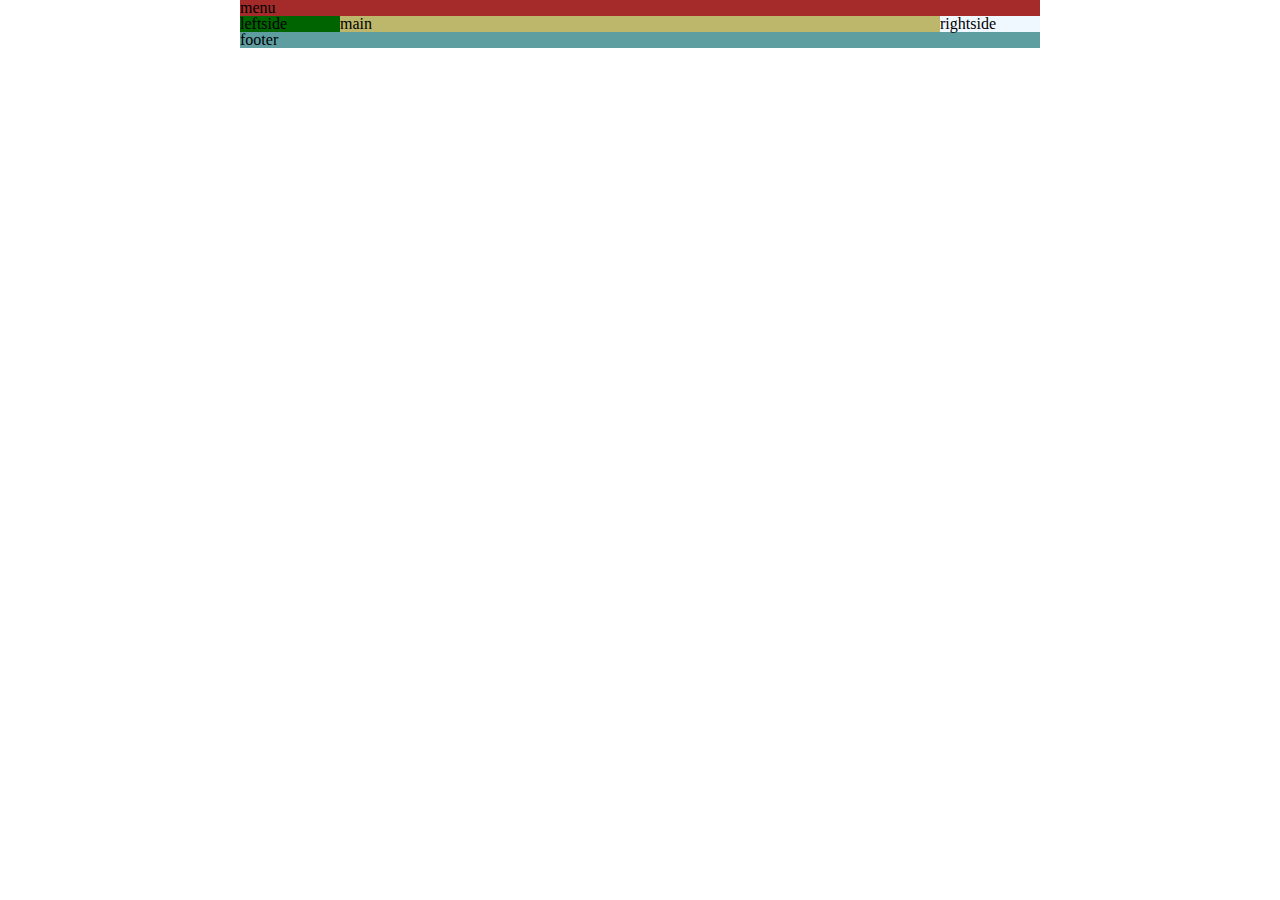
==== index.html @ 5cc7cfce "Add files via upload" ====
<!DOCTYPE html>
<html lang="en">
<head>
    <meta charset="UTF-8">
    <title>Title</title>
    <link rel="stylesheet" href="styles.css">
    <link rel="stylesheet" href="reset.css">
</head>
<body>
    <div class="mainbox">
        <div class="menu">menu</div>
        <div class="leftside">leftside</div>
        <div class="main">main</div>
        <div class="rightside">rightside</div>
        <div class="footer">footer</div>
    </div>
</body>
</html>
---- styles.css ----
.mainbox{
    background-color: coral;
    width: 800px;
    margin: 0px auto;
}

.menu{
    background-color: brown;
}

.leftside{
    background-color: darkgreen;
    width: 100px;
    float: left;
}


.main{
    background-color: darkkhaki;
    width: 600px;
    float: left;
}

.rightside{
    background-color: aliceblue;
    width: 100px;
    float: left;
}

.footer{
    background-color: cadetblue;
}
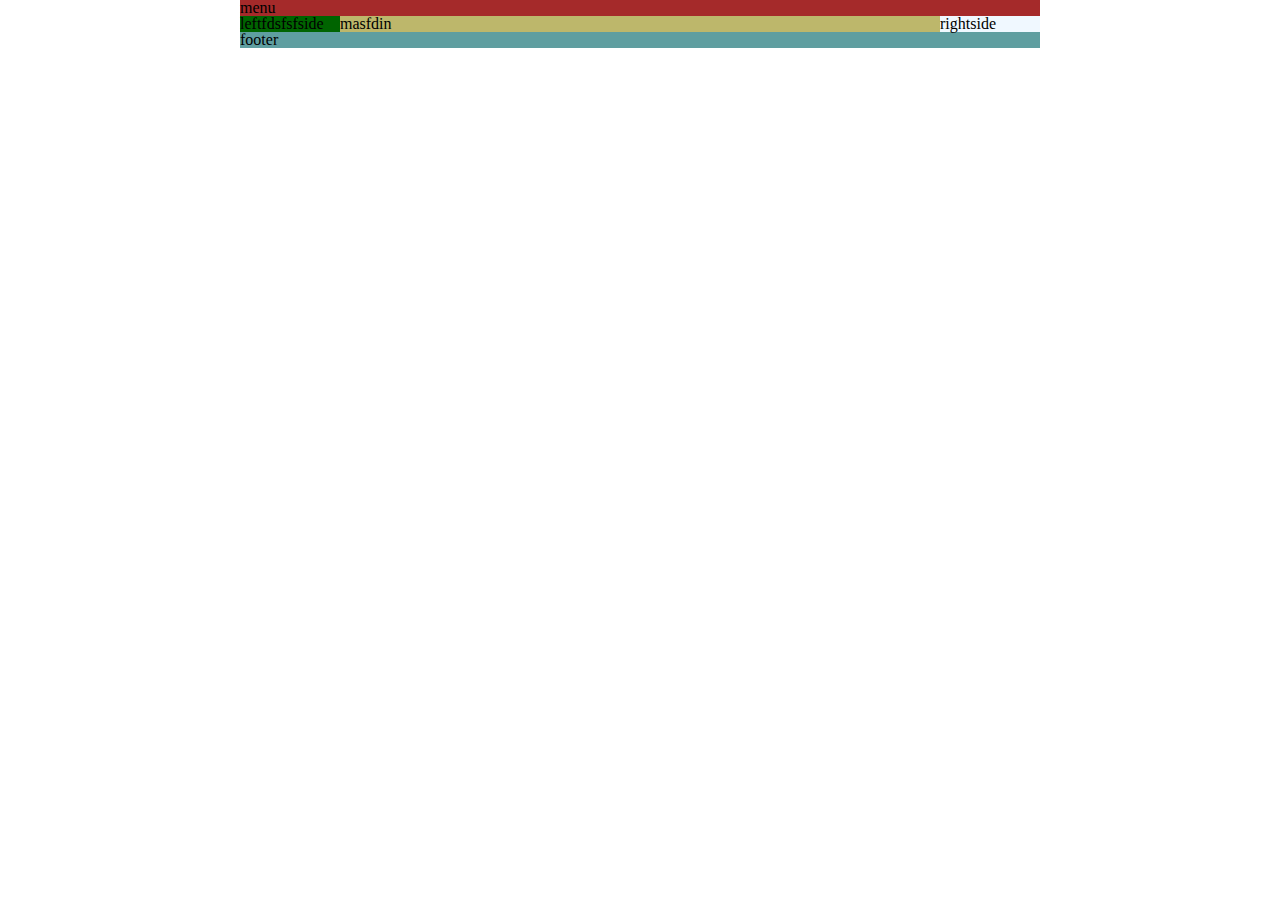
==== commit d7c917a1: "edit index file" ====
--- a/index.html
+++ b/index.html
@@ -9,8 +9,8 @@
 <body>
     <div class="mainbox">
         <div class="menu">menu</div>
-        <div class="leftside">leftside</div>
-        <div class="main">main</div>
+        <div class="leftside">leftfdsfsfside</div>
+        <div class="main">masfdin</div>
         <div class="rightside">rightside</div>
         <div class="footer">footer</div>
     </div>
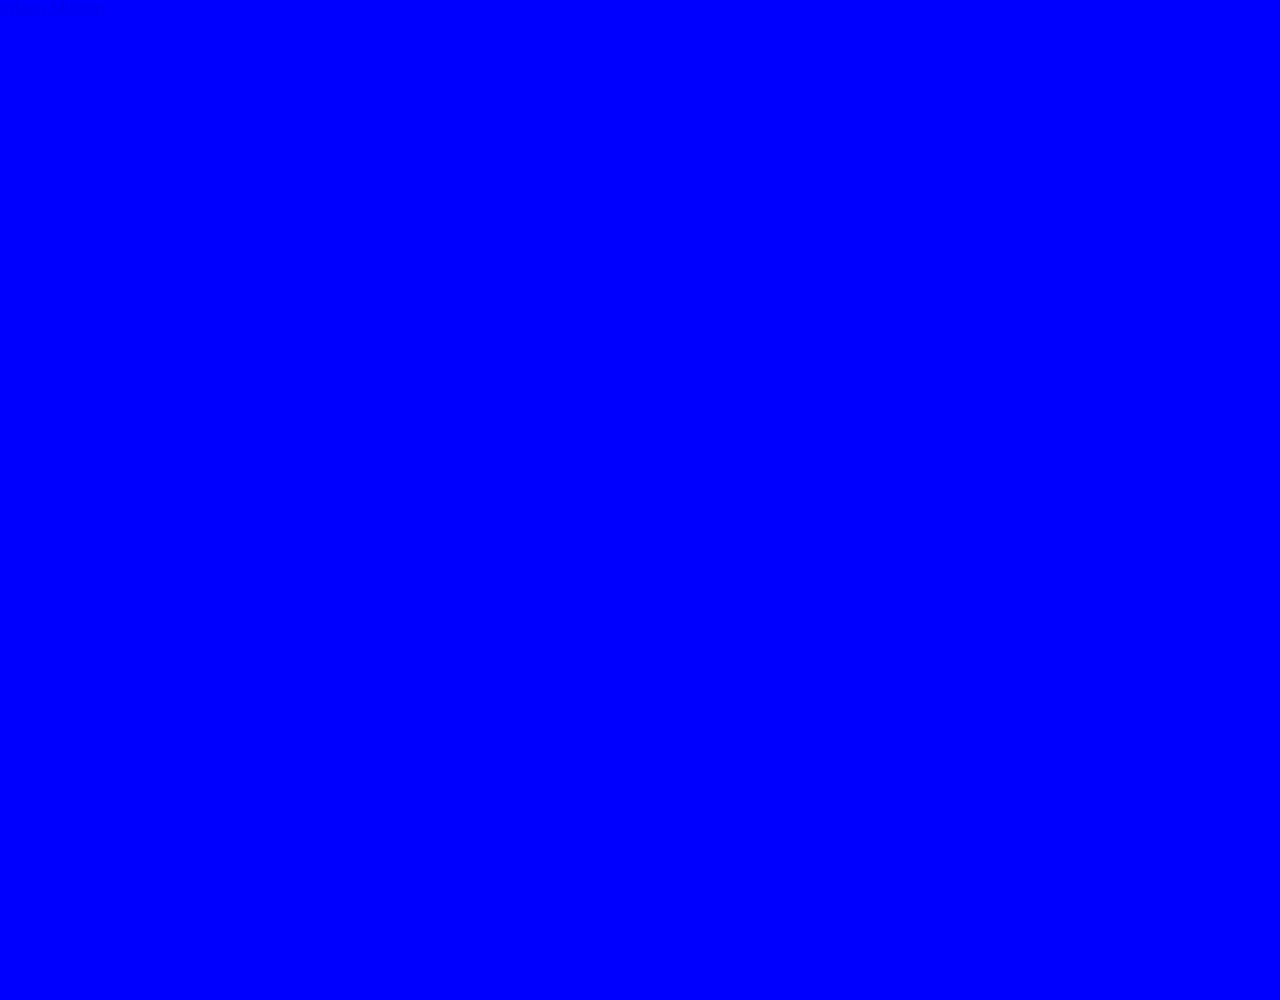
==== commit 97c2ed41: "edit index.html" ====
--- a/index.html
+++ b/index.html
@@ -7,12 +7,8 @@
     <link rel="stylesheet" href="reset.css">
 </head>
 <body>
-    <div class="mainbox">
-        <div class="menu">menu</div>
-        <div class="leftside">leftfdsfsfside</div>
-        <div class="main">masfdin</div>
-        <div class="rightside">rightside</div>
-        <div class="footer">footer</div>
-    </div>
+<div class="startscreen">
+    <a href="home.html"><div>Viktors Milutins</div></a>
+</div>
 </body>
 </html>--- a/styles.css
+++ b/styles.css
@@ -1,33 +1,86 @@
+/* prefixed by https://autoprefixer.github.io (PostCSS: v7.0.26, autoprefixer: v9.7.3) */
+
 .mainbox{
-    background-color: coral;
-    width: 800px;
+    background-color: #cccccc;
+    width: 1536px;
+    height: 1200px;
     margin: 0px auto;
 }
 
 .menu{
-    background-color: brown;
+
+    height: 80px;
+    text-align: right;
+}
+
+.menu>ul>li{
+    display:inline;
+    padding: 15px;
+    position: relative;
+    top: 32px;
+    font-family: Tahoma, serif;
+    font-size: 15px;
 }
 
 .leftside{
-    background-color: darkgreen;
-    width: 100px;
+
+    width: 512px;
     float: left;
 }
 
 
 .main{
-    background-color: darkkhaki;
-    width: 600px;
+
+    width: 512px;
     float: left;
 }
 
 .rightside{
-    background-color: aliceblue;
-    width: 100px;
+
+    width: 512px;
     float: left;
 }
 
-.footer{
-    background-color: cadetblue;
+.logo{
+    max-width: 160px;
+    display: inline;
+    position: relative;
+    top: 5px;
+    float: left;
+    padding-left: 10px;
 }
 
+.leftside>a>img{
+    max-width: 485px;
+    display: block;
+    height: 800px;
+    padding-left: 25px;
+    padding-bottom: 50px;
+}
+
+.main>a>img{
+    max-width: 485px;
+    display: block;
+    height: 800px;
+    padding-left: 15px;
+    padding-bottom: 50px;
+}
+
+.rightside>a>img{
+    max-width: 485px;
+    display: block;
+    height: 800px;
+    padding-left: 5px;
+    padding-bottom: 50px;
+}
+
+.footer{
+    text-align: center;
+}
+
+.startscreen{
+    margin: 0px auto;
+    background-color: blue;
+    width: 1536px;
+    height: 1000px;
+}